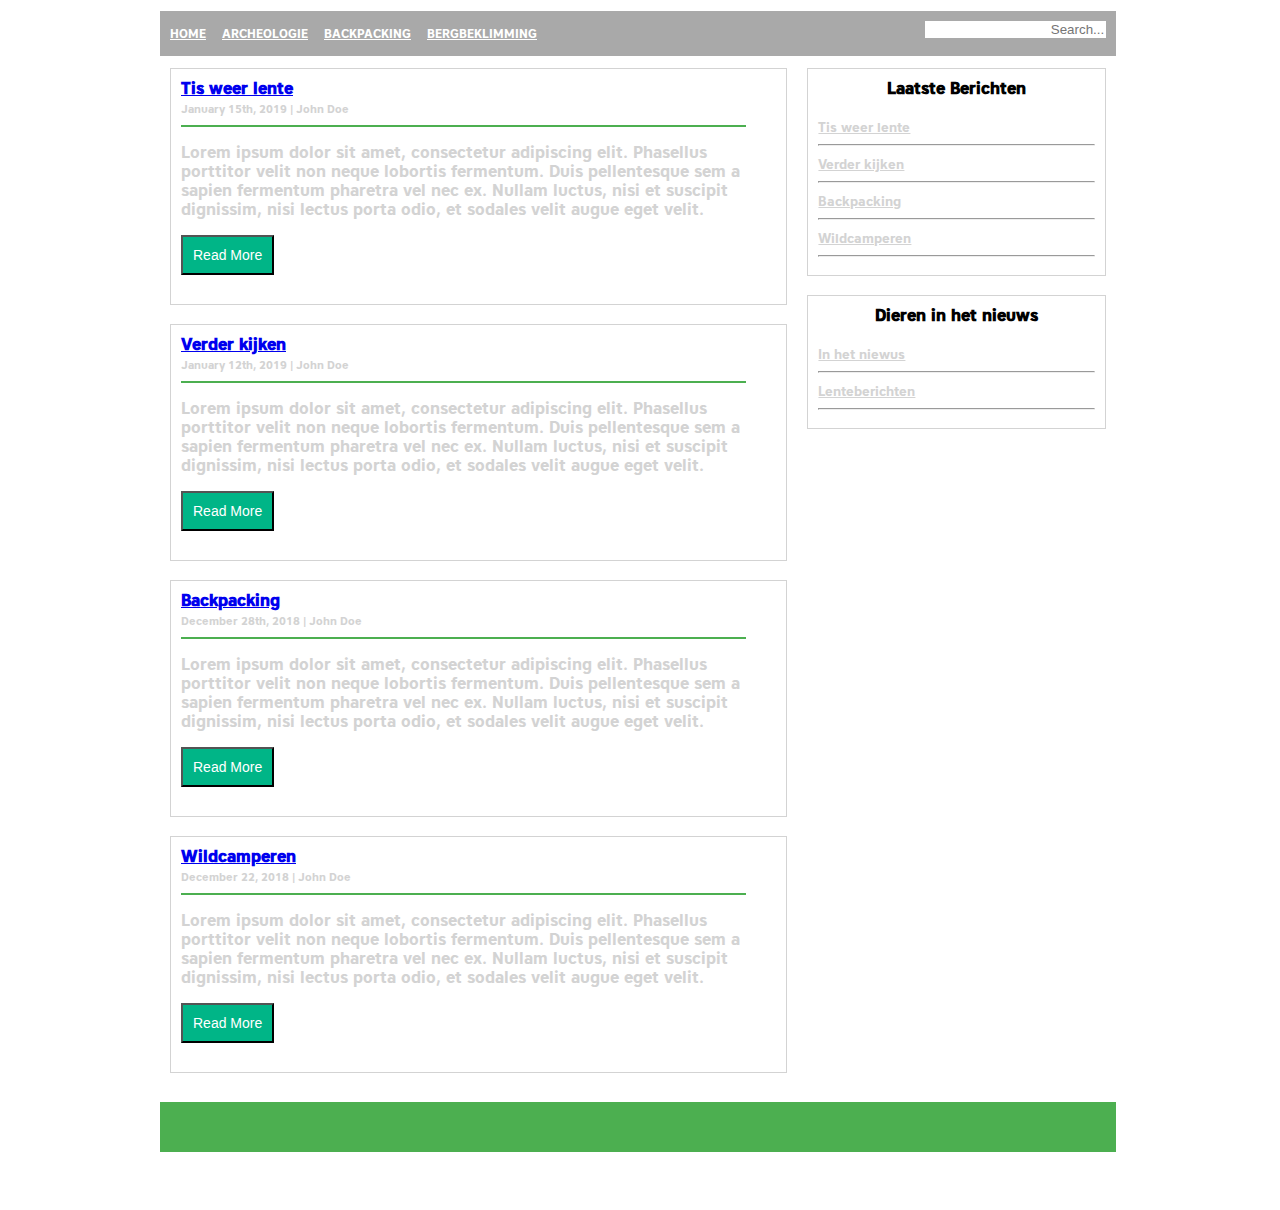
==== index.html @ 8011569c "[Assign 4, 5(, 6)] Add styles, ids, made page responsive, etc." ====
<!DOCTYPE html>

<html>
    <head>
        <meta charset="utf-8" />
        <title>ROC-DEV: CSS Challenge - Effe bikkelen op een mooie website</title>
        <link rel="stylesheet" type="text/css"  href="main.css" />
        <meta name="viewport" content="width=device-width, initial-scale=1.0">
    </head>

    <body>
        <div id="content">
            <nav class="topRow" id="headerBot">
                <a href="index.html" class="navlink">HOME</a>
                <a href="error/error.html" class="navlink">ARCHEOLOGIE</a>
                <a href="error/error.html" class="navlink">BACKPACKING</a>
                <a href="error/error.html" class="navlink">BERGBEKLIMMING</a>
                <input type="text" placeholder="Search..." class="searchbar">
                <button class="dropdown">Menu</button>
            </nav>
            <main>
                <article class="post">
                    <div class="post-shadow">
                    <header class="post-title"><a href="error/error.html">Tis weer lente</a></header>
                    <div>
                        <span class="post-date">January 15th, 2019 | John Doe</span>
                        <hr class="post-underline">
                        <p class="post-body">
                                Lorem ipsum dolor sit amet, consectetur adipiscing elit. Phasellus porttitor velit non neque lobortis fermentum. Duis pellentesque sem a sapien fermentum pharetra vel nec ex. Nullam luctus, nisi et suscipit dignissim, nisi lectus porta odio, et sodales velit augue eget velit. 
                        </p>
                        <button type="button" class="post-readmore">Read More</button>
                    </div>
                    </div>
                    <br>
                </article>
                <br>
                <article class="post">
                    <div class="post-shadow">
                    <header class="post-title"><a href="error/error.html">Verder kijken</a></header>
                    <div>
                        <span class="post-date">January 12th, 2019 | John Doe</span>
                        <hr class="post-underline">
                        <p class="post-body">
                                Lorem ipsum dolor sit amet, consectetur adipiscing elit. Phasellus porttitor velit non neque lobortis fermentum. Duis pellentesque sem a sapien fermentum pharetra vel nec ex. Nullam luctus, nisi et suscipit dignissim, nisi lectus porta odio, et sodales velit augue eget velit. 
                        </p>
                        <button type="button" class="post-readmore">Read More</button>
                    </div>
                    </div>
                    <br>
                </article>
                <br>
                <article class="post">
                    <div class="post-shadow">
                    <header class="post-title"><a href="error/error.html">Backpacking</a></header>
                    <div>
                        <span class="post-date">December 28th, 2018 | John Doe</span>
                        <hr class="post-underline">
                        <p class="post-body">
                                Lorem ipsum dolor sit amet, consectetur adipiscing elit. Phasellus porttitor velit non neque lobortis fermentum. Duis pellentesque sem a sapien fermentum pharetra vel nec ex. Nullam luctus, nisi et suscipit dignissim, nisi lectus porta odio, et sodales velit augue eget velit. 
                        </p>
                        <button type="button" class="post-readmore">Read More</button>
                    </div>
                    </div>
                    <br>
                </article>
                <br>
                <article class="post">
                    <div class="post-shadow">
                    <header class="post-title"><a href="error/error.html">Wildcamperen</a></header>
                    <div>
                        <span class="post-date">December 22, 2018 | John Doe</span>
                        <hr class="post-underline">
                        <p class="post-body">
                                Lorem ipsum dolor sit amet, consectetur adipiscing elit. Phasellus porttitor velit non neque lobortis fermentum. Duis pellentesque sem a sapien fermentum pharetra vel nec ex. Nullam luctus, nisi et suscipit dignissim, nisi lectus porta odio, et sodales velit augue eget velit. 
                        </p>
                        <button type="button" class="post-readmore">Read More</button>
                    </div>
                    </div>
                    <br>
                </article>
                <br>
            </main>
            <aside>
                <div class="aside">
                    <h4 class="aside-title">Laatste Berichten</h4>
                    <br>
                    <a href="error/error.html" class="aside-post">Tis weer lente</a>
                    <hr>
                    <a href="error/error.html" class="aside-post">Verder kijken</a>
                    <hr>
                    <a href="error/error.html" class="aside-post">Backpacking</a>
                    <hr>
                    <a href="error/error.html" class="aside-post">Wildcamperen</a>
                    <hr>
                    
                </div>
                <br>
                <div class="aside">
                    <h4 class="aside-title">Dieren in het nieuws</h4>
                    <br>
                    <a href="error/error.html" class="aside-post">In het niewus</a>
                    <hr>
                    <a href="error/error.html" class="aside-post">Lenteberichten</a>
                    <hr>
                </div>
            </aside>
            <footer></footer>
            <footer div-id="bottom"></footer>
        </div>
    </body>
</html>
---- main.css ----
@import url('https://fonts.googleapis.com/css?family=Source+Sans+Pro');

@font-face {
    font-family: "CoreSans65Bold";
    src: url("CoreSansA65Bold.otf");
    }

body{
    background-repeat: repeat-x;
}

#content{
    display: grid;
    grid-template-columns: repeat(6, 16.6%);
    grid-auto-rows: minmax(50px, auto);
    max-width: 960px;
    margin: 0 auto;
    font-family: CoreSans65Bold;
    grid-template-areas:
    "header header header header header header"
    "main main main main aside aside"
    "main main main main aside aside"
    "footer footer footer footer footer footer"
    "bottom bottom bottom bottom bottom bottom";
}
#content > *{
    padding: 10px;
}

@media screen and (max-width: 1060px){
    #headerBot {
        background-color: black;
      }
    .searchbar {
       float: none;
       display: block;
       margin: 0;
    }
}

@media screen and (max-width: 720px){
    #content{
        grid-template-areas:
        "header header header header header header"
        "main main main main main main"
        "main main main main main main"
        "footer footer footer footer footer footer"
        "bottom bottom bottom bottom bottom bottom";
    }
    .searchbar{
        display: none;
    }
    .navlink{
        display: none;
    }
}

.searchbar{
    border-width: 0px;
    text-align: right;
    float: right;
}

.topRow {
    grid-area: header;
    background-color: darkgray;
    align-self: center;
    font-size: 12px;
    line-height: 25px;
    word-spacing: 1em;
}




#headerTop {
    grid-area: header;
    background-color: darkgray;
}

main{
    grid-area: main;
}

aside{
    grid-area: aside;
}

nav{
    grid-area: nav;
    display: inline-block;
    a:link {
        color: white;
      }
      
    
    a:visited {
        color: white;
      }
      
    a:hover {
        color: white;
      }
      
    
    a:active {
        color: white;
      }
}

.dropdown{
    background-color: #00B587;
    color: white;
    text-align: center;
    display:inline-block;
    font-size: 14px;
    text-align: center;
    margin:0;
    padding: 10px 188px;
}

@media screen and (min-width: 720px) {
    .dropdown  { display: none; }
  }

footer{
    grid-area: footer;
    background-color:#4CAF50;
}

.post{
    border-style: solid;
    border-width: 1px;
    padding: 10px;
    border-color: lightgray;
}
.post-shadow{
    box-shadow: 10px;
}

.post-title{
    font-weight: bold;
    font-size: 16;
}

.post-date{
    color: lightgray;
    font-size: 11px;
}

.post-body{
    color: lightgray;
    font-size: 10;
}

.post-underline{
    border-color:#4CAF50;
    border-style:solid;
    margin-right: 30px;
}

.post-readmore{
    background-color: #00B587;
    color: white;
    text-align: center;
    display: inline-block;
    font-size: 14px;
    padding: 10px;
}


.aside{
    border-style: solid;
    border-width: 1px;
    padding: 10px;
    border-color: lightgray;
}

.aside-title{
    text-align: center;
    margin: 0;
}

.aside-post{
    color: lightgray;
    font-size: small;
    a:link {
        color: lightgray;
      }
      
    
    a:visited {
        color: lightgray;
      }
      
    a:hover {
        color: lightgray;
      }
      
    
    a:active {
        color: lightgray;
      }
}
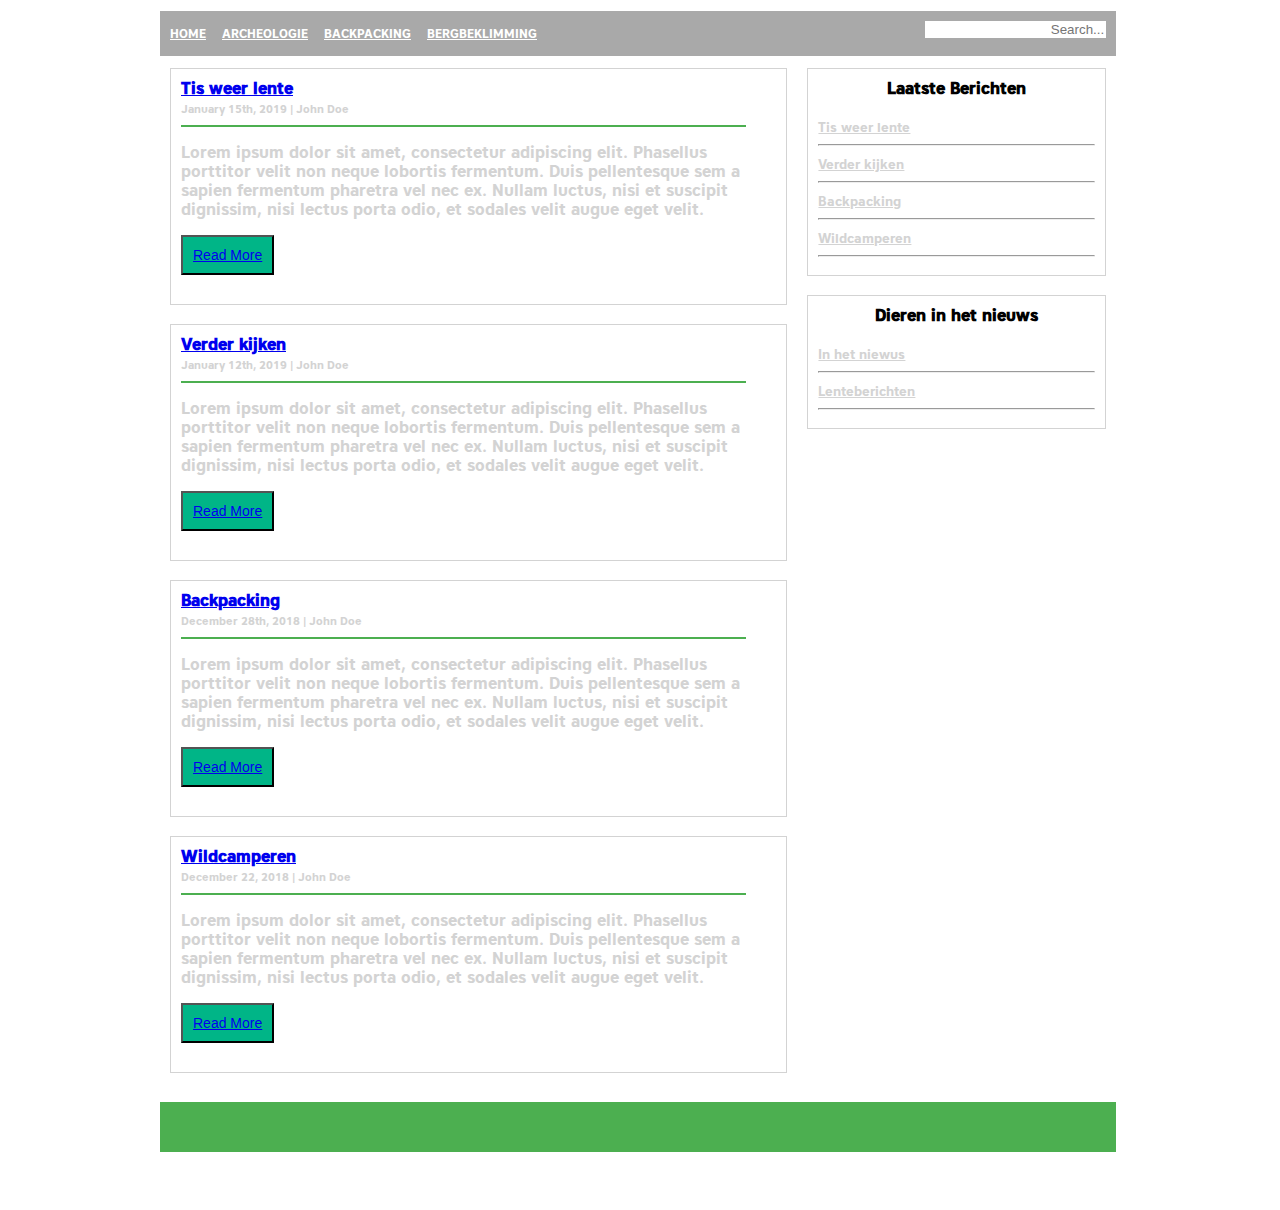
==== commit f304da65: "[Patch] Fix read more buttons" ====
--- a/index.html
+++ b/index.html
@@ -28,7 +28,7 @@
                         <p class="post-body">
                                 Lorem ipsum dolor sit amet, consectetur adipiscing elit. Phasellus porttitor velit non neque lobortis fermentum. Duis pellentesque sem a sapien fermentum pharetra vel nec ex. Nullam luctus, nisi et suscipit dignissim, nisi lectus porta odio, et sodales velit augue eget velit. 
                         </p>
-                        <button type="button" class="post-readmore">Read More</button>
+                        <button type="button" class="post-readmore"><a href="error/error.html">Read More</a></button>
                     </div>
                     </div>
                     <br>
@@ -43,7 +43,7 @@
                         <p class="post-body">
                                 Lorem ipsum dolor sit amet, consectetur adipiscing elit. Phasellus porttitor velit non neque lobortis fermentum. Duis pellentesque sem a sapien fermentum pharetra vel nec ex. Nullam luctus, nisi et suscipit dignissim, nisi lectus porta odio, et sodales velit augue eget velit. 
                         </p>
-                        <button type="button" class="post-readmore">Read More</button>
+                        <button type="button" class="post-readmore"><a href="error/error.html">Read More</a></button>
                     </div>
                     </div>
                     <br>
@@ -58,7 +58,7 @@
                         <p class="post-body">
                                 Lorem ipsum dolor sit amet, consectetur adipiscing elit. Phasellus porttitor velit non neque lobortis fermentum. Duis pellentesque sem a sapien fermentum pharetra vel nec ex. Nullam luctus, nisi et suscipit dignissim, nisi lectus porta odio, et sodales velit augue eget velit. 
                         </p>
-                        <button type="button" class="post-readmore">Read More</button>
+                        <button type="button" class="post-readmore"><a href="error/error.html">Read More</a></button>
                     </div>
                     </div>
                     <br>
@@ -73,7 +73,7 @@
                         <p class="post-body">
                                 Lorem ipsum dolor sit amet, consectetur adipiscing elit. Phasellus porttitor velit non neque lobortis fermentum. Duis pellentesque sem a sapien fermentum pharetra vel nec ex. Nullam luctus, nisi et suscipit dignissim, nisi lectus porta odio, et sodales velit augue eget velit. 
                         </p>
-                        <button type="button" class="post-readmore">Read More</button>
+                        <button type="button" class="post-readmore"><a href="error/error.html">Read More</a></button>
                     </div>
                     </div>
                     <br>
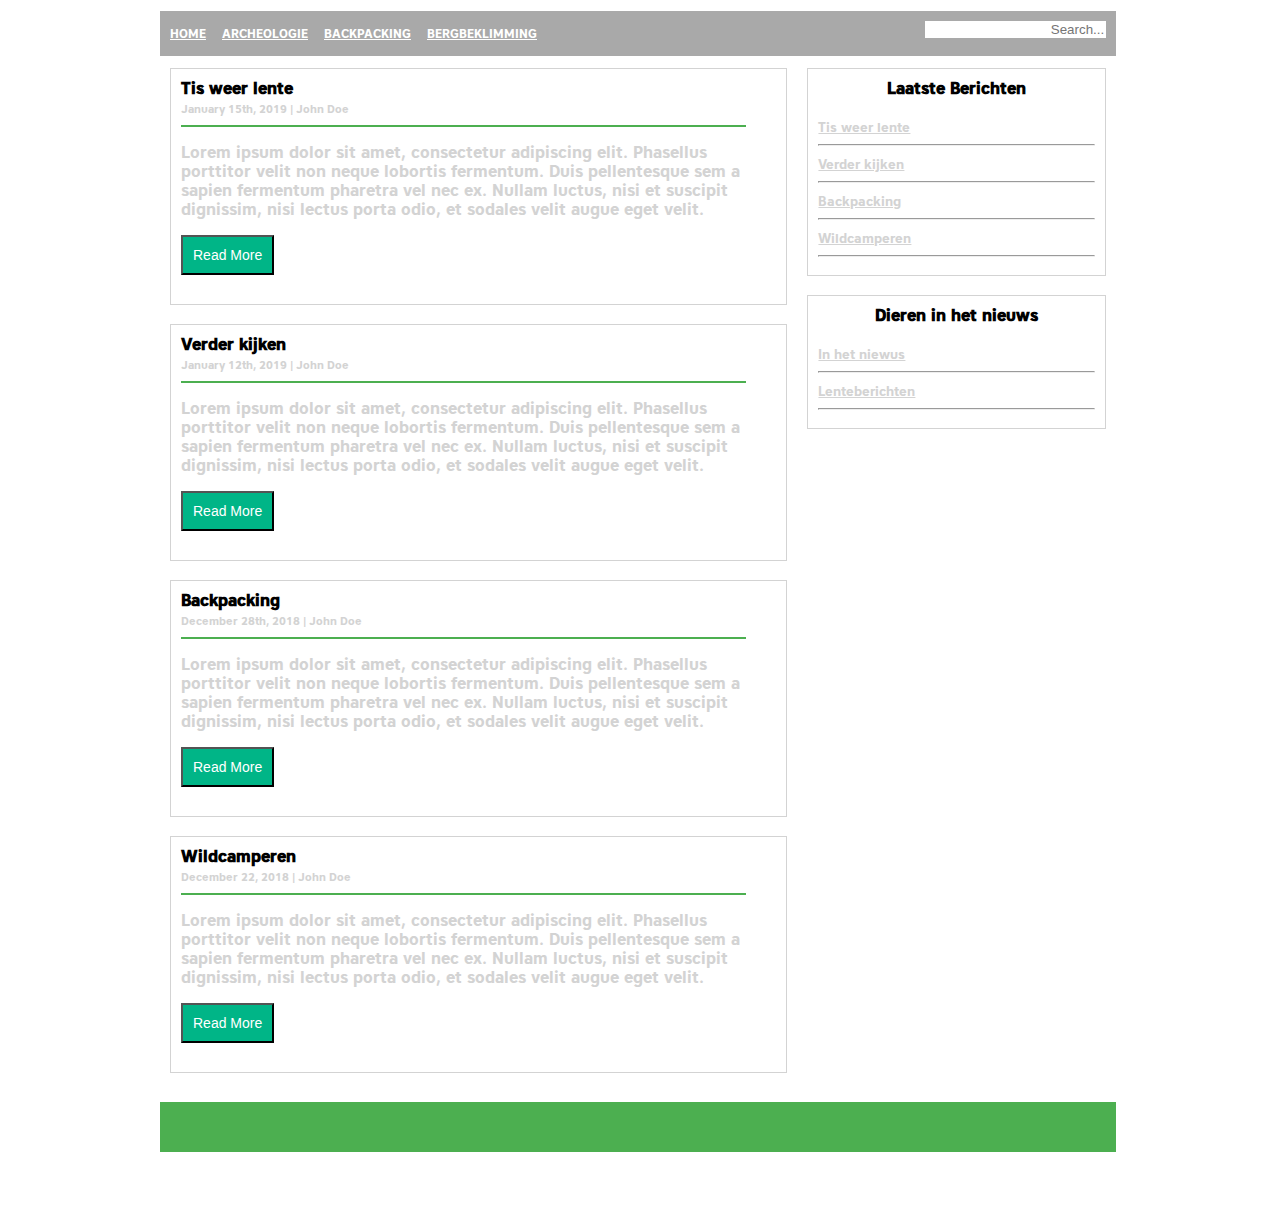
==== commit c052775b: "[Patch] Move fonts, actually fix buttons, etc." ====
--- a/index.html
+++ b/index.html
@@ -21,14 +21,14 @@
             <main>
                 <article class="post">
                     <div class="post-shadow">
-                    <header class="post-title"><a href="error/error.html">Tis weer lente</a></header>
+                    <header class="post-title">Tis weer lente</header>
                     <div>
                         <span class="post-date">January 15th, 2019 | John Doe</span>
                         <hr class="post-underline">
                         <p class="post-body">
                                 Lorem ipsum dolor sit amet, consectetur adipiscing elit. Phasellus porttitor velit non neque lobortis fermentum. Duis pellentesque sem a sapien fermentum pharetra vel nec ex. Nullam luctus, nisi et suscipit dignissim, nisi lectus porta odio, et sodales velit augue eget velit. 
                         </p>
-                        <button type="button" class="post-readmore"><a href="error/error.html">Read More</a></button>
+                        <a href="error/error.html"><button type="button" class="post-readmore">Read More</button></a>
                     </div>
                     </div>
                     <br>
@@ -36,14 +36,14 @@
                 <br>
                 <article class="post">
                     <div class="post-shadow">
-                    <header class="post-title"><a href="error/error.html">Verder kijken</a></header>
+                    <header class="post-title">Verder kijken</header>
                     <div>
                         <span class="post-date">January 12th, 2019 | John Doe</span>
                         <hr class="post-underline">
                         <p class="post-body">
                                 Lorem ipsum dolor sit amet, consectetur adipiscing elit. Phasellus porttitor velit non neque lobortis fermentum. Duis pellentesque sem a sapien fermentum pharetra vel nec ex. Nullam luctus, nisi et suscipit dignissim, nisi lectus porta odio, et sodales velit augue eget velit. 
                         </p>
-                        <button type="button" class="post-readmore"><a href="error/error.html">Read More</a></button>
+                        <a href="error/error.html"><button type="button" class="post-readmore">Read More</button></a>
                     </div>
                     </div>
                     <br>
@@ -51,14 +51,14 @@
                 <br>
                 <article class="post">
                     <div class="post-shadow">
-                    <header class="post-title"><a href="error/error.html">Backpacking</a></header>
+                    <header class="post-title">Backpacking</header>
                     <div>
                         <span class="post-date">December 28th, 2018 | John Doe</span>
                         <hr class="post-underline">
                         <p class="post-body">
                                 Lorem ipsum dolor sit amet, consectetur adipiscing elit. Phasellus porttitor velit non neque lobortis fermentum. Duis pellentesque sem a sapien fermentum pharetra vel nec ex. Nullam luctus, nisi et suscipit dignissim, nisi lectus porta odio, et sodales velit augue eget velit. 
                         </p>
-                        <button type="button" class="post-readmore"><a href="error/error.html">Read More</a></button>
+                        <a href="error/error.html"><button type="button" class="post-readmore">Read More</button></a>
                     </div>
                     </div>
                     <br>
@@ -66,14 +66,14 @@
                 <br>
                 <article class="post">
                     <div class="post-shadow">
-                    <header class="post-title"><a href="error/error.html">Wildcamperen</a></header>
+                    <header class="post-title">Wildcamperen</header>
                     <div>
                         <span class="post-date">December 22, 2018 | John Doe</span>
                         <hr class="post-underline">
                         <p class="post-body">
                                 Lorem ipsum dolor sit amet, consectetur adipiscing elit. Phasellus porttitor velit non neque lobortis fermentum. Duis pellentesque sem a sapien fermentum pharetra vel nec ex. Nullam luctus, nisi et suscipit dignissim, nisi lectus porta odio, et sodales velit augue eget velit. 
                         </p>
-                        <button type="button" class="post-readmore"><a href="error/error.html">Read More</a></button>
+                        <a href="error/error.html"><button type="button" class="post-readmore">Read More</button></a>
                     </div>
                     </div>
                     <br>
--- a/main.css
+++ b/main.css
@@ -2,7 +2,7 @@
 
 @font-face {
     font-family: "CoreSans65Bold";
-    src: url("CoreSansA65Bold.otf");
+    src: url("fonts/CoreSansA65Bold.otf");
     }
 
 body{
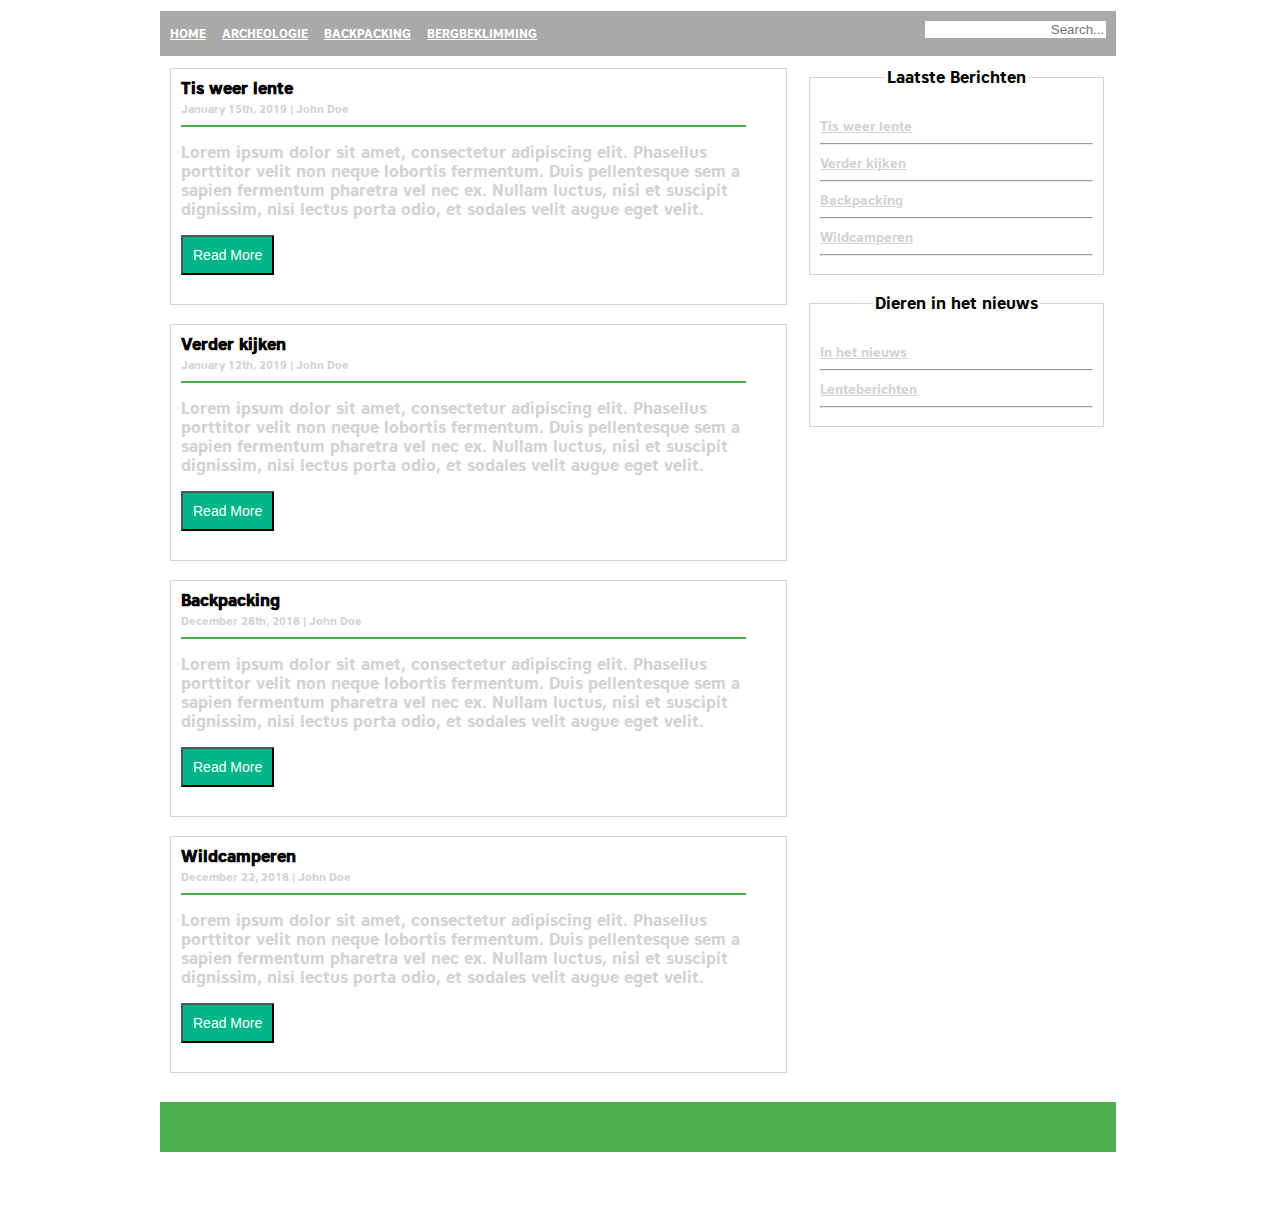
==== commit 8f4daa27: "[Patch] Add pages, update code" ====
--- a/index.html
+++ b/index.html
@@ -3,6 +3,7 @@
 <html>
     <head>
         <meta charset="utf-8" />
+        <link rel="shortcut icon" type="image/png" href="favicon.png"/>
         <title>ROC-DEV: CSS Challenge - Effe bikkelen op een mooie website</title>
         <link rel="stylesheet" type="text/css"  href="main.css" />
         <meta name="viewport" content="width=device-width, initial-scale=1.0">
@@ -13,7 +14,7 @@
             <nav class="topRow" id="headerBot">
                 <a href="index.html" class="navlink">HOME</a>
                 <a href="error/error.html" class="navlink">ARCHEOLOGIE</a>
-                <a href="error/error.html" class="navlink">BACKPACKING</a>
+                <a href="posts/post2.html" class="navlink">BACKPACKING</a>
                 <a href="error/error.html" class="navlink">BERGBEKLIMMING</a>
                 <input type="text" placeholder="Search..." class="searchbar">
                 <button class="dropdown">Menu</button>
@@ -28,7 +29,7 @@
                         <p class="post-body">
                                 Lorem ipsum dolor sit amet, consectetur adipiscing elit. Phasellus porttitor velit non neque lobortis fermentum. Duis pellentesque sem a sapien fermentum pharetra vel nec ex. Nullam luctus, nisi et suscipit dignissim, nisi lectus porta odio, et sodales velit augue eget velit. 
                         </p>
-                        <a href="error/error.html"><button type="button" class="post-readmore">Read More</button></a>
+                        <a href="posts/post4.html"><button type="button" class="post-readmore">Read More</button></a>
                     </div>
                     </div>
                     <br>
@@ -43,7 +44,7 @@
                         <p class="post-body">
                                 Lorem ipsum dolor sit amet, consectetur adipiscing elit. Phasellus porttitor velit non neque lobortis fermentum. Duis pellentesque sem a sapien fermentum pharetra vel nec ex. Nullam luctus, nisi et suscipit dignissim, nisi lectus porta odio, et sodales velit augue eget velit. 
                         </p>
-                        <a href="error/error.html"><button type="button" class="post-readmore">Read More</button></a>
+                        <a href="posts/post3.html"><button type="button" class="post-readmore">Read More</button></a>
                     </div>
                     </div>
                     <br>
@@ -58,7 +59,7 @@
                         <p class="post-body">
                                 Lorem ipsum dolor sit amet, consectetur adipiscing elit. Phasellus porttitor velit non neque lobortis fermentum. Duis pellentesque sem a sapien fermentum pharetra vel nec ex. Nullam luctus, nisi et suscipit dignissim, nisi lectus porta odio, et sodales velit augue eget velit. 
                         </p>
-                        <a href="error/error.html"><button type="button" class="post-readmore">Read More</button></a>
+                        <a href="posts/post2.html"><button type="button" class="post-readmore">Read More</button></a>
                     </div>
                     </div>
                     <br>
@@ -73,7 +74,7 @@
                         <p class="post-body">
                                 Lorem ipsum dolor sit amet, consectetur adipiscing elit. Phasellus porttitor velit non neque lobortis fermentum. Duis pellentesque sem a sapien fermentum pharetra vel nec ex. Nullam luctus, nisi et suscipit dignissim, nisi lectus porta odio, et sodales velit augue eget velit. 
                         </p>
-                        <a href="error/error.html"><button type="button" class="post-readmore">Read More</button></a>
+                        <a href="posts/post1.html"><button type="button" class="post-readmore">Read More</button></a>
                     </div>
                     </div>
                     <br>
@@ -81,28 +82,28 @@
                 <br>
             </main>
             <aside>
-                <div class="aside">
-                    <h4 class="aside-title">Laatste Berichten</h4>
+                <fieldset class="aside">
+                    <legend class="aside-title">Laatste Berichten</legend>
                     <br>
-                    <a href="error/error.html" class="aside-post">Tis weer lente</a>
+                    <a href="posts/post4.html" class="aside-post">Tis weer lente</a>
                     <hr>
-                    <a href="error/error.html" class="aside-post">Verder kijken</a>
+                    <a href="posts/post3.html" class="aside-post">Verder kijken</a>
                     <hr>
-                    <a href="error/error.html" class="aside-post">Backpacking</a>
+                    <a href="posts/post2.html" class="aside-post">Backpacking</a>
                     <hr>
-                    <a href="error/error.html" class="aside-post">Wildcamperen</a>
+                    <a href="posts/post1.html" class="aside-post">Wildcamperen</a>
                     <hr>
                     
-                </div>
+                </fieldset>
                 <br>
-                <div class="aside">
-                    <h4 class="aside-title">Dieren in het nieuws</h4>
+                <fieldset class="aside">
+                    <legend class="aside-title">Dieren in het nieuws</legend>
                     <br>
-                    <a href="error/error.html" class="aside-post">In het niewus</a>
+                    <a href="error/error.html" class="aside-post">In het nieuws</a>
                     <hr>
                     <a href="error/error.html" class="aside-post">Lenteberichten</a>
                     <hr>
-                </div>
+                </fieldset>
             </aside>
             <footer></footer>
             <footer div-id="bottom"></footer>
